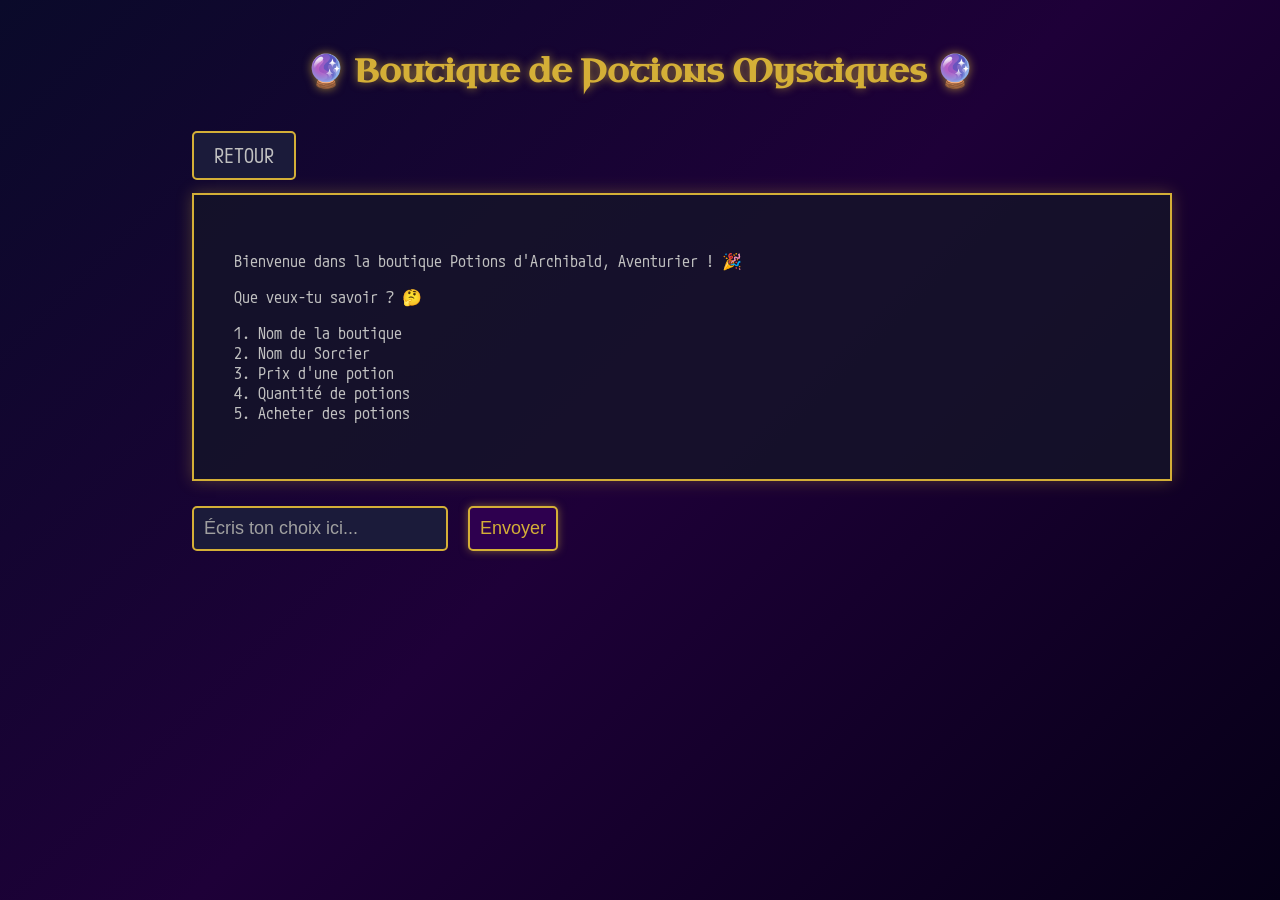
==== first-part/index.html @ 4a940eb8 "Add homepage - add navigation - edit file system" ====
<!DOCTYPE html>
<html lang="fr">
	<head>
		<meta charset="UTF-8" />
		<meta name="viewport" content="width=device-width, initial-scale=1.0" />
		<title>Boutique de Potions</title>
		<link href="https://fonts.googleapis.com/css2?family=Uncial+Antiqua&display=swap" rel="stylesheet" />
		<link href="https://fonts.googleapis.com/css2?family=M+PLUS+Code+Latin:wght@100..700&display=swap" rel="stylesheet" />
		<link rel="stylesheet" href="style.css" />
	</head>
	<body>
		<div id="container">
			<h1>🔮 Boutique de Potions Mystiques 🔮</h1>
       		<a href="../index.html" id="returnButton">RETOUR</a>
			<div id="output"></div>
			<div id="inputDiv">
				<input type="text" id="userInput" placeholder="Écris ton choix ici..." />
				<button id="actionButton" onclick="giveInfos()">Envoyer</button>
			</div>
		</div>
	</body>
	<script src="exercices.js"></script>
</html>
---- first-part/style.css ----
/* 🌌 Arrière-plan mystique */
body {
	background: linear-gradient(135deg, #0a0a2a, #1e0038, #060017);
	color: #c0c0c0;
	text-align: left;
	margin: 0 10vw;
	display: flex;
	flex-direction: column;
	align-items: center;
}

#container {
    min-height: 100dvh;
    width: 70vw;
}

h1 {
	color: #d4af37;
	font-family: "Uncial Antiqua", cursive;
	text-shadow: 0 0 10px rgba(212, 175, 55, 0.7);
    text-align: center;
    margin: 50px 0;
}

#returnButton {
	font-family: "M PLUS Code Latin";
	text-decoration: none;
	font-size: 20px;
	border: 2px solid #d4af37;
	padding: 10px 20px;
	border-radius: 5px;
	background: #1b1b3a;
	color: #c0c0c0;
	transition: 0.3s ease-in-out;

}

#returnButton:hover {
	background: #42006e;
	box-shadow: 0 0 15px rgba(212, 175, 55, 0.8);
}

/* 📜 Zone de dialogue */
#output {
	font-family: "M PLUS Code Latin";
	background: rgba(20, 20, 40, 0.8);
	border: 2px solid #d4af37;
	padding: 40px;
	min-height: 120px;
	width: 100%;
	box-shadow: 0 0 15px rgba(212, 175, 55, 0.3);
	margin: 25px 0;
}

#inputDiv {
	width: 100%;
	display: flex;
	justify-content: left;
	gap: 20px;
}

/* 🔮 Champ de texte et bouton */
input,
button {
	font-size: 18px;
	border: 2px solid #d4af37;
	padding: 10px;
	border-radius: 5px;
	background: #1b1b3a;
	color: #c0c0c0;
	transition: 0.3s ease-in-out;
}

input::placeholder {
	color: #a0a0a0;
}

button {
	cursor: pointer;
	background: #2e004f;
	color: #d4af37;
	box-shadow: 0 0 8px rgba(212, 175, 55, 0.5);
}

button:hover {
	background: #42006e;
	box-shadow: 0 0 15px rgba(212, 175, 55, 0.8);
}
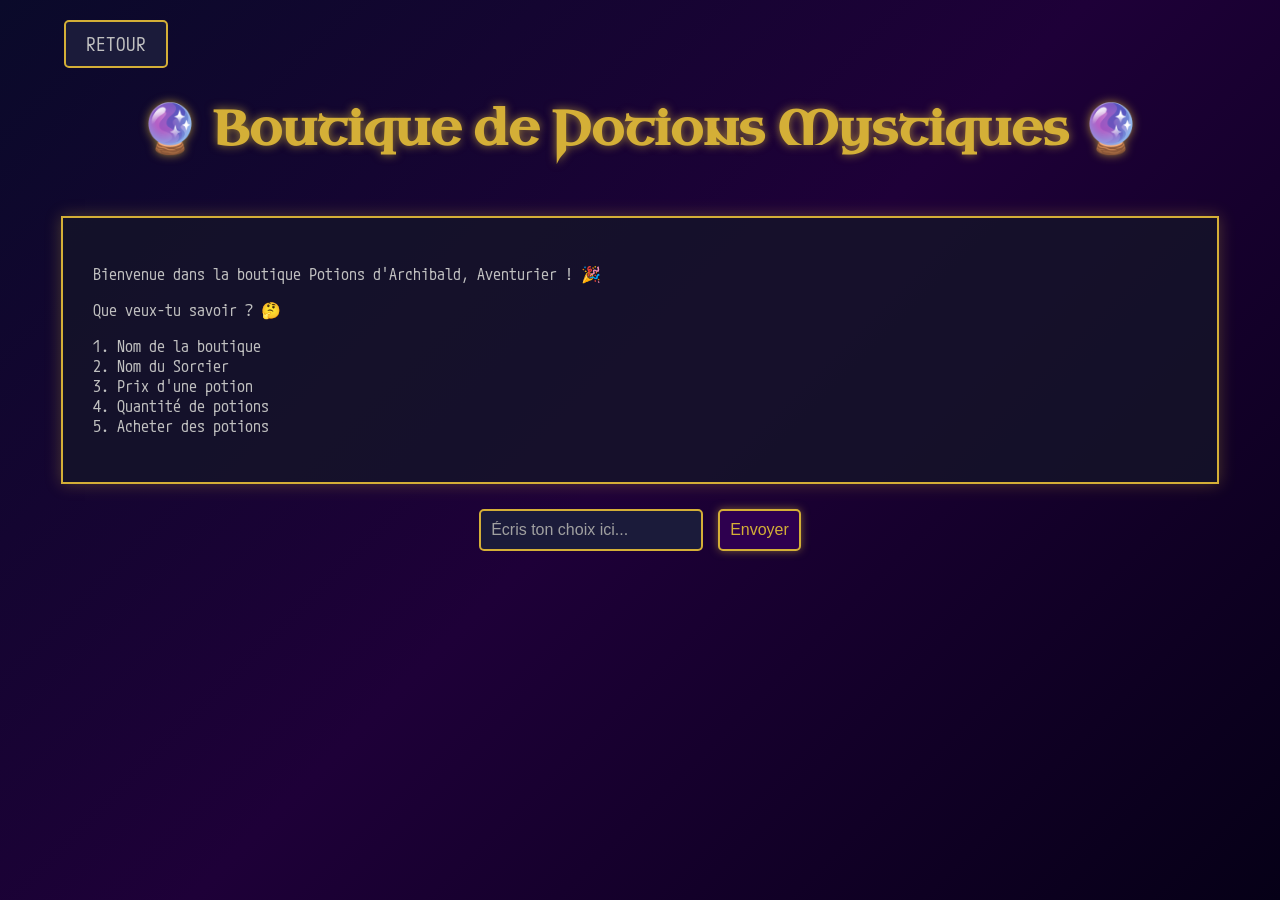
==== commit 3e1a1975: "Add responsiveness" ====
--- a/first-part/index.html
+++ b/first-part/index.html
@@ -10,8 +10,10 @@
 	</head>
 	<body>
 		<div id="container">
+       		<div id="header">
+				<a href="../index.html" id="returnButton">RETOUR</a>
+			</div>
 			<h1>🔮 Boutique de Potions Mystiques 🔮</h1>
-       		<a href="../index.html" id="returnButton">RETOUR</a>
 			<div id="output"></div>
 			<div id="inputDiv">
 				<input type="text" id="userInput" placeholder="Écris ton choix ici..." />
--- a/first-part/style.css
+++ b/first-part/style.css
@@ -1,38 +1,52 @@
-/* 🌌 Arrière-plan mystique */
 body {
 	background: linear-gradient(135deg, #0a0a2a, #1e0038, #060017);
 	color: #c0c0c0;
-	text-align: left;
-	margin: 0 10vw;
+	text-align: center;
+	margin: 0;
 	display: flex;
 	flex-direction: column;
 	align-items: center;
+	justify-content: flex-start;
+	min-height: 100vh;
+}
+
+#header {
+	display: flex;
+	justify-content: space-between;
+	align-items: center;
+	width: 100%;
+	flex-wrap: wrap;
 }
 
 #container {
-    min-height: 100dvh;
-    width: 70vw;
+	width: 90%;
+	height: auto;
+	display: flex;
+	flex-direction: column;
+	align-items: center;
+	justify-content: flex-start;
+	padding: 20px;
 }
 
 h1 {
 	color: #d4af37;
 	font-family: "Uncial Antiqua", cursive;
 	text-shadow: 0 0 10px rgba(212, 175, 55, 0.7);
-    text-align: center;
-    margin: 50px 0;
+	text-align: center;
+	font-size: 3rem;
+	margin: 30px 0;
 }
 
 #returnButton {
 	font-family: "M PLUS Code Latin";
 	text-decoration: none;
-	font-size: 20px;
+	font-size: 1.2rem;
 	border: 2px solid #d4af37;
 	padding: 10px 20px;
 	border-radius: 5px;
 	background: #1b1b3a;
 	color: #c0c0c0;
 	transition: 0.3s ease-in-out;
-
 }
 
 #returnButton:hover {
@@ -40,29 +54,30 @@
 	box-shadow: 0 0 15px rgba(212, 175, 55, 0.8);
 }
 
-/* 📜 Zone de dialogue */
 #output {
 	font-family: "M PLUS Code Latin";
 	background: rgba(20, 20, 40, 0.8);
 	border: 2px solid #d4af37;
-	padding: 40px;
+	padding: 30px;
 	min-height: 120px;
-	width: 100%;
+	height: 100%;
+	width: 95%;
 	box-shadow: 0 0 15px rgba(212, 175, 55, 0.3);
 	margin: 25px 0;
+	text-align: left;
 }
 
 #inputDiv {
 	width: 100%;
 	display: flex;
-	justify-content: left;
-	gap: 20px;
+	justify-content: center;
+	gap: 15px;
+	flex-wrap: wrap;
 }
 
-/* 🔮 Champ de texte et bouton */
 input,
 button {
-	font-size: 18px;
+	font-size: 1rem;
 	border: 2px solid #d4af37;
 	padding: 10px;
 	border-radius: 5px;
@@ -86,3 +101,54 @@
 	background: #42006e;
 	box-shadow: 0 0 15px rgba(212, 175, 55, 0.8);
 }
+
+@media (max-width: 768px) {
+	h1 {
+		font-size: 2rem;
+	}
+
+	#header {
+		flex-direction: row;
+		align-items: center;
+		gap: 15px;
+	}
+
+	#output {
+		width: 95%;
+		padding: 10px;
+		text-align: center;
+	}
+
+	#returnButton {
+		font-size: 1rem;
+		padding: 8px 15px;
+	}
+
+	#inputDiv {
+		flex-direction: column;
+		align-items: center;
+	}
+
+	input,
+	button {
+		width: 90%;
+		font-size: 1rem;
+	}
+}
+
+@media (max-width: 480px) {
+	h1 {
+		font-size: 1.5rem;
+		margin: 20px 5px 0px 5px;
+	}
+
+	#returnButton {
+		font-size: 0.9rem;
+		padding: 6px 12px;
+	}
+
+	input,
+	button {
+		font-size: 0.9rem;
+	}
+}
